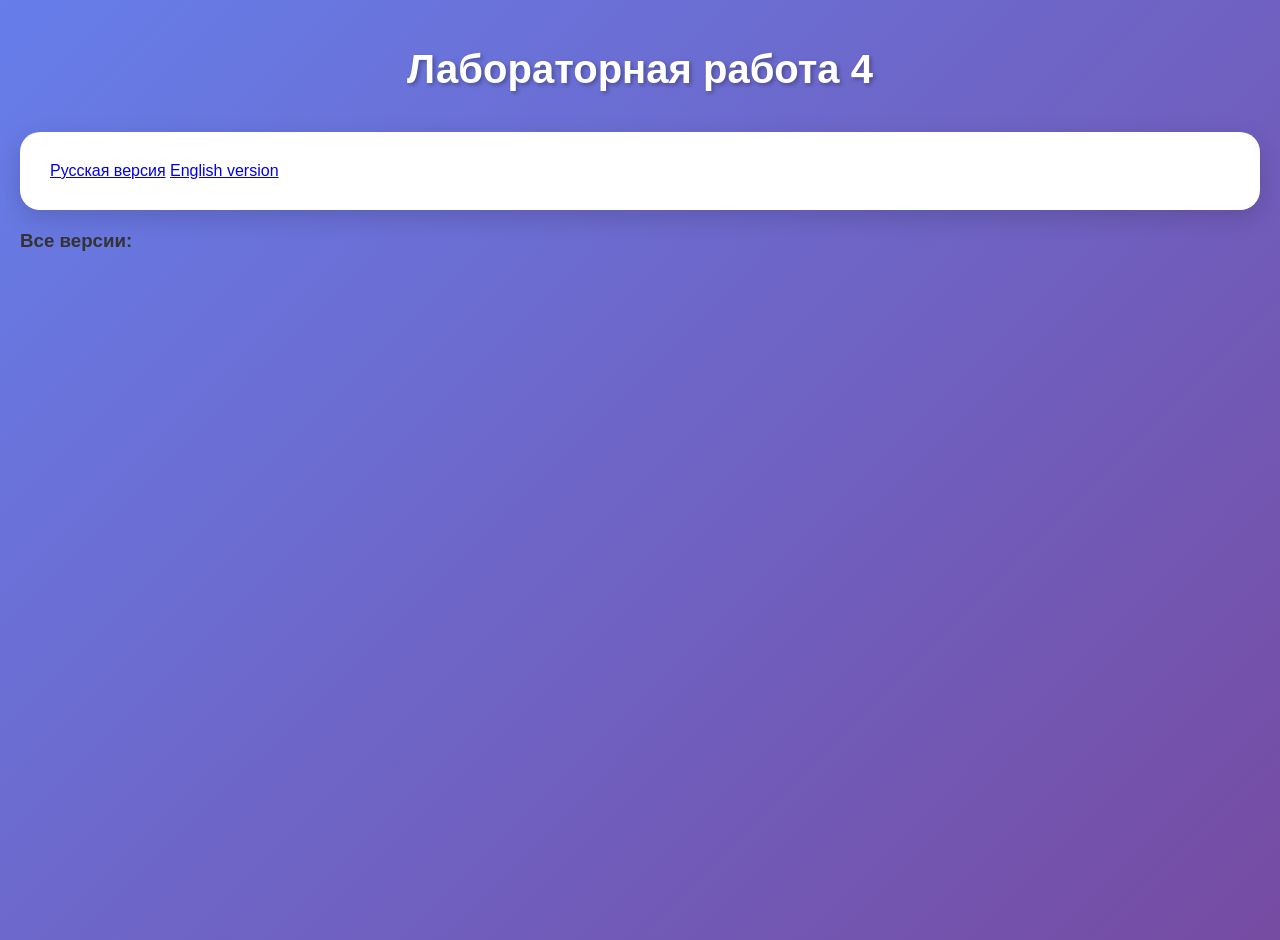
==== index.html @ 6b574c88 "коммит......" ====
<!DOCTYPE html>
<html>
<head>
    <meta charset="UTF-8">
    <title>Все версии</title>
    <link rel="stylesheet" href="style.css">
</head>
<body>
    <h1>Лабораторная работа 4 </h1>
    
    <div>
        <a href="./ru/index.html">Русская версия</a>
        <a href="./en/index.html">English version</a>
    </div>

    <h3>Все версии:</h3>

</body></html>
---- style.css ----
body {
    font-family: 'Segoe UI', Tahoma, Geneva, Verdana, sans-serif;
    background: linear-gradient(135deg, #667eea 0%, #764ba2 100%);
    color: #333;
    margin: 0;
    padding: 20px;
    min-height: 100vh;
}

nav {
    background: rgba(255, 255, 255, 0.9);
    padding: 15px;
    border-radius: 15px;
    box-shadow: 0 4px 15px rgba(0, 0, 0, 0.1);
    margin-bottom: 30px;
}

h1 {
    text-align: center;
    color: white;
    text-shadow: 2px 2px 4px rgba(0, 0, 0, 0.3);
    font-size: 2.5em;
    margin-bottom: 40px;
}

div {
    background: white;
    padding: 30px;
    border-radius: 20px;
    box-shadow: 0 8px 25px rgba(0, 0, 0, 0.15);
    margin: 20px 0;
}

h2 {
    color: #6c5ce7;
    border-left: 5px solid #a29bfe;
    padding-left: 15px;
    margin-top: 25px;
}

p {
    line-height: 1.6;
    font-size: 1.1em;
}

strong {
    color: #6c5ce7;
    background: linear-gradient(45deg, #a29bfe, #74b9ff);
    -webkit-background-clip: text;
    -webkit-text-fill-color: transparent;
    background-clip: text;
}

footer {
    background: rgba(255, 255, 255, 0.1);
    border-radius: 15px;
    padding: 25px;
    text-align: center;
    color: white;
    margin-top: 40px;
    border: 1px solid rgba(255, 255, 255, 0.2);
}
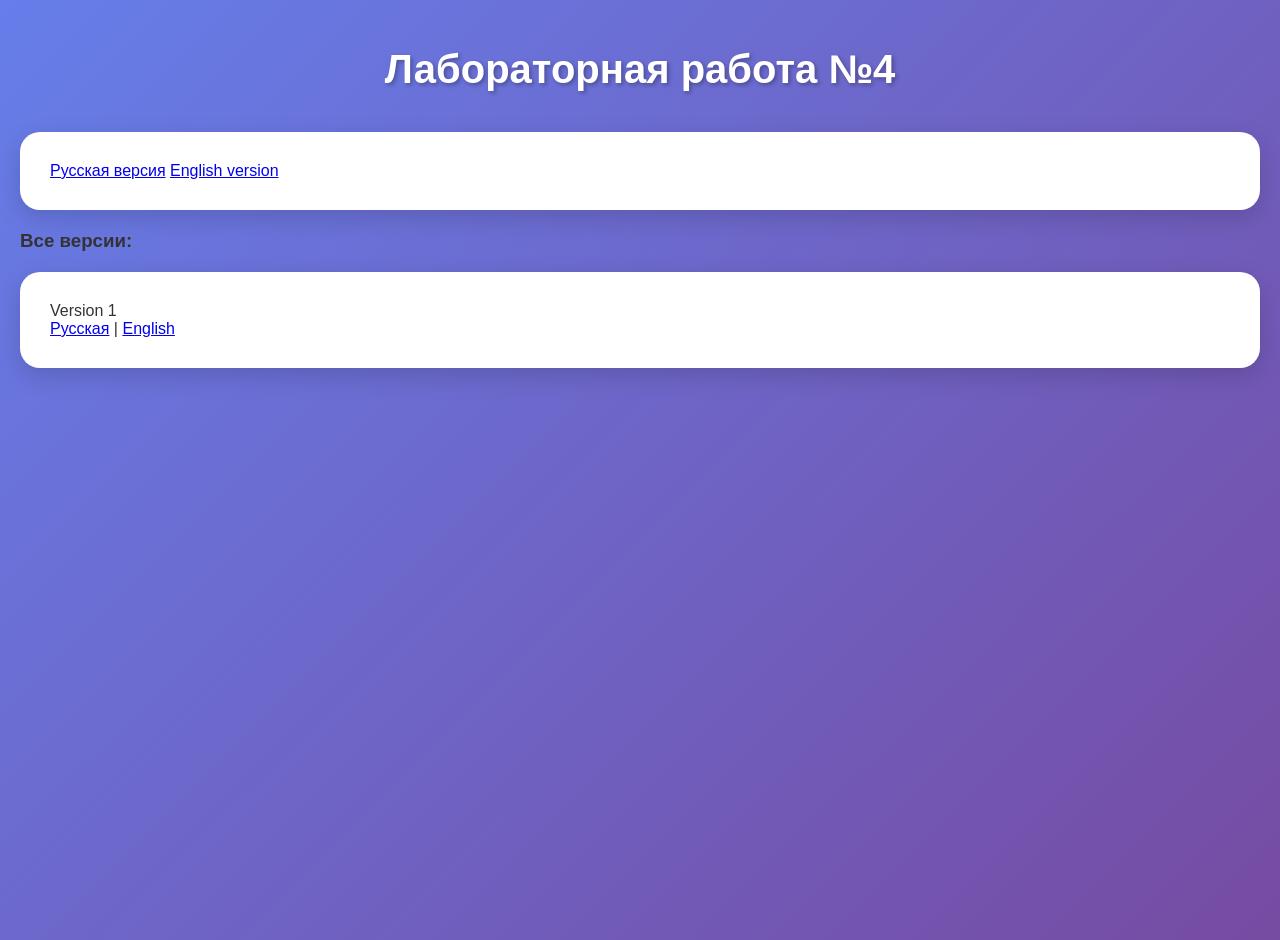
==== commit 8c147ff8: "Deploy version 1" ====
--- a/index.html
+++ b/index.html
@@ -1,18 +1,21 @@
-<!DOCTYPE html>
-<html>
-<head>
-    <meta charset="UTF-8">
-    <title>Все версии</title>
-    <link rel="stylesheet" href="style.css">
-</head>
-<body>
-    <h1>Лабораторная работа 4 </h1>
-    
-    <div>
-        <a href="./ru/index.html">Русская версия</a>
-        <a href="./en/index.html">English version</a>
-    </div>
-
-    <h3>Все версии:</h3>
-
-</body></html>
+<!DOCTYPE html>
+<html>
+<head>
+    <meta charset="UTF-8">
+    <title>Лабораторная работа 4</title>
+    <link rel="stylesheet" href="../style.css">
+
+</head>
+<body>
+    <h1>Лабораторная работа №4</h1>
+    
+    <div>
+        <a href="./ru/index.html">Русская версия</a>
+        <a href="./en/index.html">English version</a>
+    </div>
+
+    <h3>Все версии:</h3>
+<div>Version 1<br>
+<a href='./v1/ru/index.html'>Русская</a> | 
+<a href='./v1/en/index.html'>English</a></div>
+</body></html>
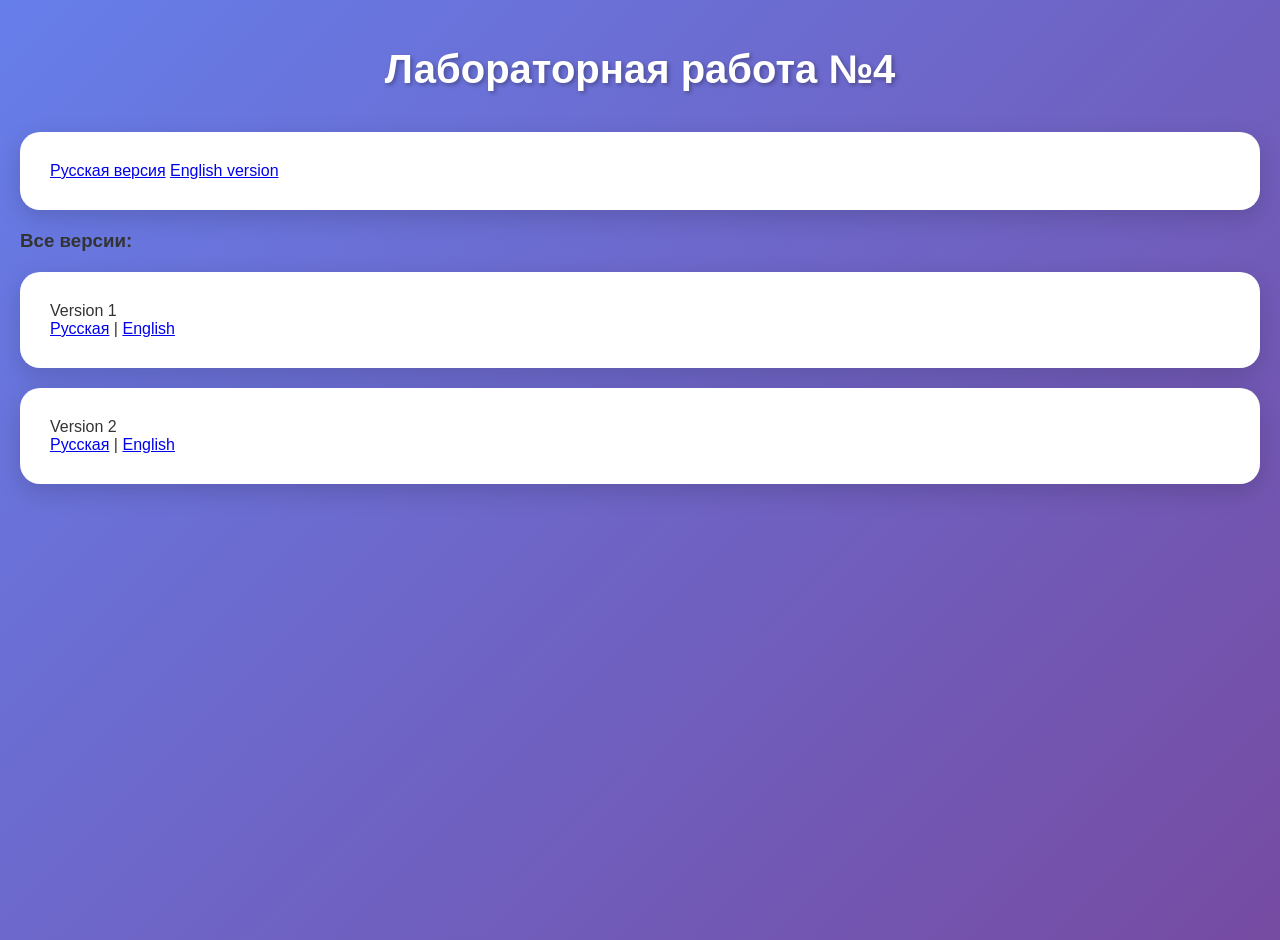
==== commit 8c78a686: "стили на индекс" ====
--- a/index.html
+++ b/index.html
@@ -2,8 +2,8 @@
 <html>
 <head>
     <meta charset="UTF-8">
-    <title>Лабораторная работа 4</title>
-    <link rel="stylesheet" href="../style.css">
+    <title>Лабораторная работа 4 </title>
+    <link rel="stylesheet" href="style.css">
 
 </head>
 <body>
@@ -18,4 +18,7 @@
 <div>Version 1<br>
 <a href='./v1/ru/index.html'>Русская</a> | 
 <a href='./v1/en/index.html'>English</a></div>
+<div>Version 2<br>
+<a href='./v2/ru/index.html'>Русская</a> | 
+<a href='./v2/en/index.html'>English</a></div>
 </body></html>
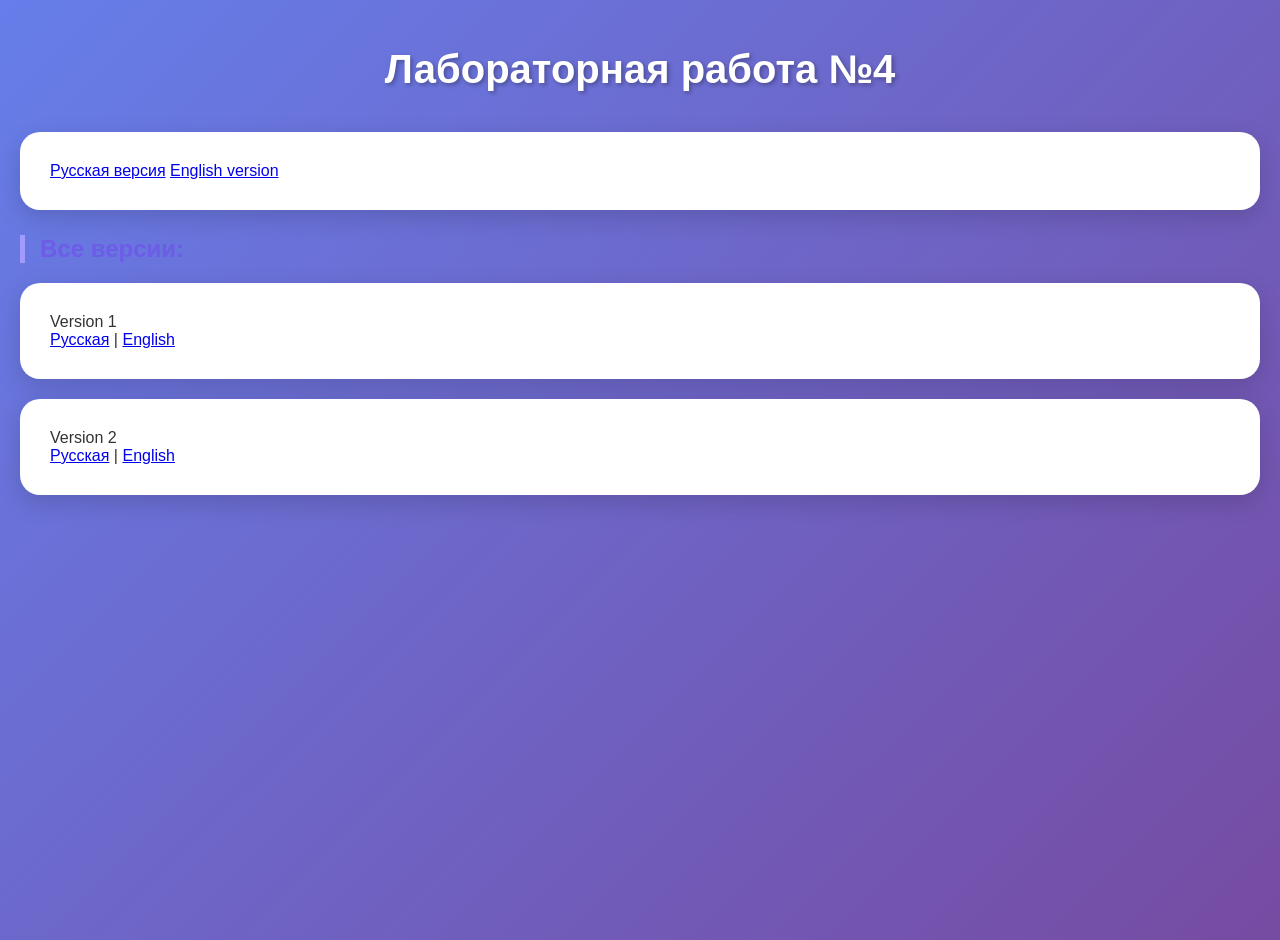
==== commit 8e15101f: "доработки" ====
--- a/index.html
+++ b/index.html
@@ -2,7 +2,7 @@
 <html>
 <head>
     <meta charset="UTF-8">
-    <title>Лабораторная работа 4 </title>
+    <title>Лабораторная работа 4</title>
     <link rel="stylesheet" href="style.css">
 
 </head>
@@ -14,7 +14,7 @@
         <a href="./en/index.html">English version</a>
     </div>
 
-    <h3>Все версии:</h3>
+    <h2>Все версии:</h2>
 <div>Version 1<br>
 <a href='./v1/ru/index.html'>Русская</a> | 
 <a href='./v1/en/index.html'>English</a></div>
